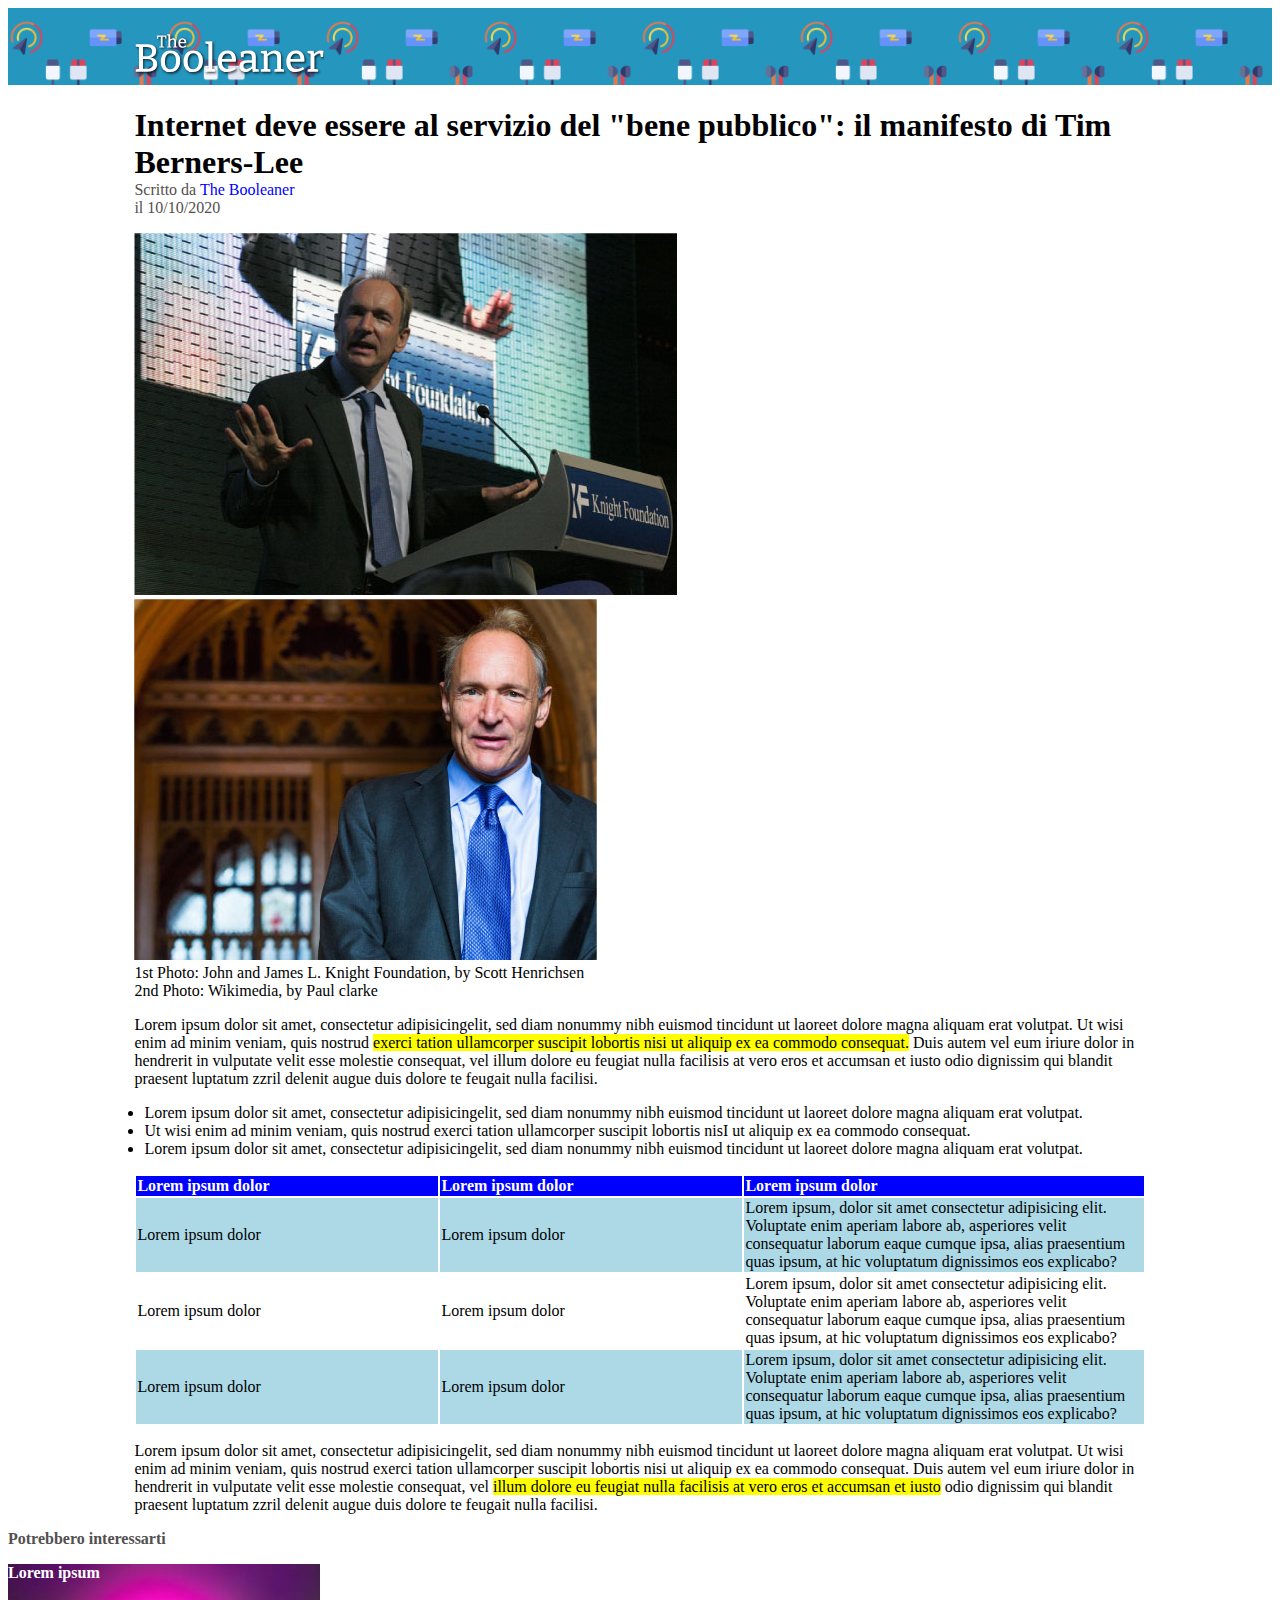
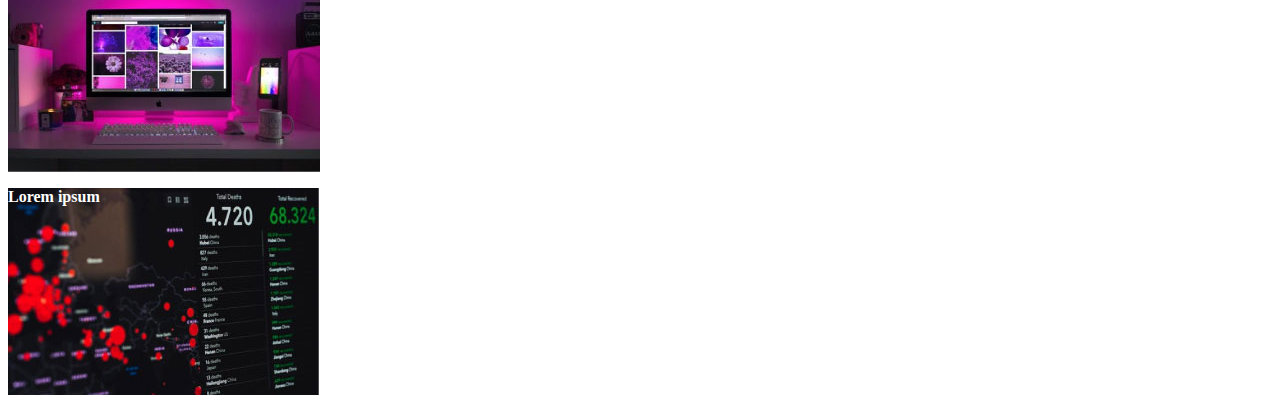
==== bonus/index.html @ f33dfcc4 "add div container to index html and add bonus folder with main part centered in style css" ====
<!DOCTYPE html>
<html lang="en">
<head>
    <meta charset="UTF-8">
    <meta http-equiv="X-UA-Compatible" content="IE=edge">
    <meta name="viewport" content="width=device-width, initial-scale=1.0">
    <link rel="stylesheet" href="./css/style.css">
    <title>The Booleaner</title>
</head>
<body>
    <!-- intestazione -->
    <header>
        <div class="logo-bg">
            <img class="logo-img" src="./img/logo.svg" alt="The Booleaner">
        </div>
    </header>
    <!-- fine intestazione -->
    <!-- parte principale -->
    <main>
        <div class="container">
            <!-- titolo -->
            <div>
                <h1>Internet deve essere al servizio del "bene pubblico": il manifesto di Tim Berners-Lee</h1>
                <div class="subtitle">
                    <span class="sottotitoli">Scritto da</span>
                    <a class="link-autore" href="www.google.it">The Booleaner</a>
                    <br>
                    <span class="sottotitoli data">il 10/10/2020</span>
                </div>
            </div>
            <!-- fine titolo -->
            <!-- immagini -->
            <div>
                <figure class="fig-marg">   
                    <img src="./img/tim-1.jpg" alt="First photo of Tim Berners-Lee">
                    <img src="./img/tim-2.jpg" alt="Second photo of Tim Berners-Lee">
                    <figcaption>1st Photo: John and James L. Knight Foundation, by Scott Henrichsen <br>2nd Photo: Wikimedia, by Paul clarke</figcaption>
                </figure>
            </div>
            <!-- fine immagini -->
            <!-- primo paragrafo -->
            <div>
            <p>Lorem ipsum dolor sit amet, consectetur adipisicingelit, sed diam nonummy nibh euismod tincidunt ut laoreet dolore magna aliquam erat volutpat. Ut wisi enim ad minim veniam, quis nostrud <span class="yellow-bg">exerci tation ullamcorper suscipit lobortis nisi ut aliquip ex ea commodo consequat.</span> Duis autem vel eum iriure dolor in hendrerit in vulputate velit esse molestie consequat, vel illum dolore eu feugiat nulla facilisis at vero eros et accumsan et iusto odio dignissim qui blandit praesent luptatum zzril delenit augue duis dolore te feugait nulla facilisi.</p>
            </div>
            <!-- fine primo paragrafo -->
            <!-- lista -->
            <div>
                <ul class="fig-marg ul-pad">
                    <li>Lorem ipsum dolor sit amet, consectetur adipisicingelit, sed diam nonummy nibh euismod tincidunt ut laoreet dolore magna aliquam erat volutpat.</li>
                    <li>Ut wisi enim ad minim veniam, quis nostrud exerci tation ullamcorper suscipit lobortis nisI ut aliquip ex ea commodo consequat.</li>
                    <li>Lorem ipsum dolor sit amet, consectetur adipisicingelit, sed diam nonummy nibh euismod tincidunt ut laoreet dolore magna aliquam erat volutpat.</li>
                </ul>
            </div>
            <!-- fine lista -->
            <!-- tabella -->
            <div>
                <table>
                    <thead>
                        <tr>
                            <th class="tab">Lorem ipsum dolor</th>
                            <th class="tab">Lorem ipsum dolor</th>
                            <th class="tab">Lorem ipsum dolor</th>
                        </tr>
                    </thead>
                    <tbody>
                        <tr class= "light-blue">
                            <td class="tab">Lorem ipsum dolor</td>
                            <td class="tab">Lorem ipsum dolor</td>
                            <td>Lorem ipsum, dolor sit amet consectetur adipisicing elit. Voluptate enim aperiam labore ab, asperiores velit consequatur laborum eaque cumque ipsa, alias praesentium quas ipsum, at hic voluptatum dignissimos eos explicabo?</td>
                        </tr>
                        <tr class= "acqua">
                            <td class="tab">Lorem ipsum dolor</td>
                            <td class="tab">Lorem ipsum dolor</td>
                            <td>Lorem ipsum, dolor sit amet consectetur adipisicing elit. Voluptate enim aperiam labore ab, asperiores velit consequatur laborum eaque cumque ipsa, alias praesentium quas ipsum, at hic voluptatum dignissimos eos explicabo?</td>
                        </tr>
                        <tr class="light-blue">
                            <td class="tab acqua">Lorem ipsum dolor</td>
                            <td class="tab">Lorem ipsum dolor</td>
                            <td>Lorem ipsum, dolor sit amet consectetur adipisicing elit. Voluptate enim aperiam labore ab, asperiores velit consequatur laborum eaque cumque ipsa, alias praesentium quas ipsum, at hic voluptatum dignissimos eos explicabo?</td>
                        </tr>
                    </tbody>
                </table>
            </div>
            <!-- tabella -->
            <!-- ultimo paragrafo -->
            <div>
                <p>Lorem ipsum dolor sit amet, consectetur adipisicingelit, sed diam nonummy nibh euismod tincidunt ut laoreet dolore magna aliquam erat volutpat. Ut wisi enim ad minim veniam, quis nostrud exerci tation ullamcorper suscipit lobortis nisi ut aliquip ex ea commodo consequat.  Duis autem vel eum iriure dolor in hendrerit in vulputate velit esse molestie consequat, vel <span class="yellow-bg">illum dolore eu feugiat nulla facilisis at vero eros et accumsan et iusto</span> odio dignissim qui blandit praesent luptatum zzril delenit augue duis dolore te feugait nulla facilisi.</p>
            </div>
            <!-- fine ultimo paragrafo -->
        </div>
    </main>
    <!-- fine parte principale -->
    <!-- fine pagina -->
    <footer>
        <p class="first-foot-p">Potrebbero interessarti</p>
        <!-- prima immagine -->
        <div class="foot-img1">
            <p class="foot-p">Lorem ipsum</p>
        </div>
        <!-- fine prima immagine -->
        <!-- seconda immagine -->
        <div class="foot-img2">
        <p class="foot-p">Lorem ipsum</p>
        </div>
        <!-- fine seconda immagine -->
    </footer>
    <!-- fine pagina -->
</body>
</html>
---- bonus/css/style.css ----
.container {
width: 80%;
margin: auto;
}

.logo-bg {
    background-color: #2596be;
    background-image: url("../img/pattern.png");
    background-size: 25%;
    background-repeat: repeat;
    margin-top: 0;
}
.logo-img {
    width: 15%;
    margin-top: 2%;
    margin-left: 10%;
}

h1 {
    margin-bottom: 0;
}
.sottotitoli {
    color: rgb(83, 80, 80);
}
.link-autore {
    text-decoration: none;
    color: blue;
}
.fig-marg {
    margin-left: 0;
}
    
.ul-pad {
    padding-left: 10px;
}
.yellow-bg {
    background-color: yellow;
}
.tab {
    min-width: 300px;
}
th.tab {
    text-align: left;
    color: white;
    background-color: blue;
}
.aqua {
    background-color: aqua;
} 
.light-blue {
    background-color: lightblue;
}
.first-foot-p {
    color: rgb(83, 80, 80);
    font-weight: 900;
}
.foot-img1 {
    background-image: url("../img/monitor.jpg");
    margin-top: 5px;
    width: 312px;
    height: 208px;
}
.foot-p {
    font-weight: 800;
    color: white;
}
.foot-img2 {
    margin-top: 5px;
    background-image: url("../img/graph.jpg");
    width: 311px;
    height: 207px;
}
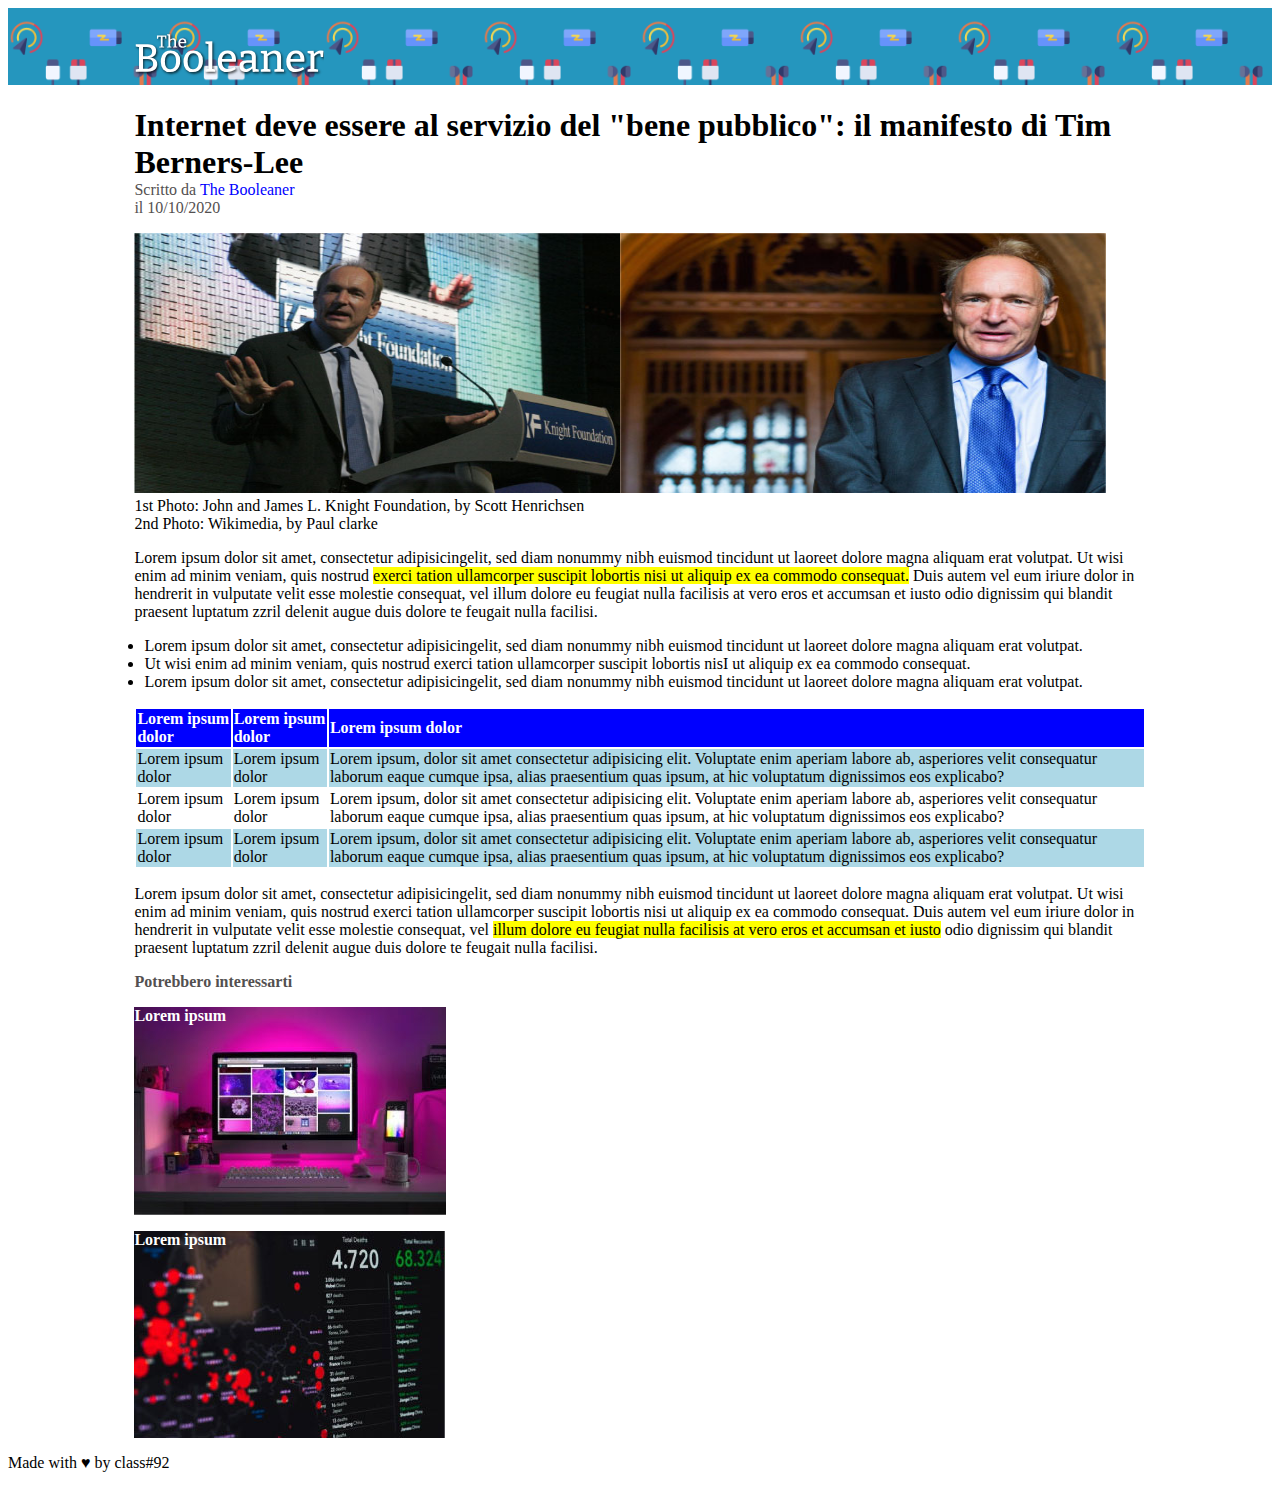
==== commit a640e6f8: "change footer in index html fixed img fig and table in style css bonus folder" ====
--- a/bonus/index.html
+++ b/bonus/index.html
@@ -32,8 +32,8 @@
             <!-- immagini -->
             <div>
                 <figure class="fig-marg">   
-                    <img src="./img/tim-1.jpg" alt="First photo of Tim Berners-Lee">
-                    <img src="./img/tim-2.jpg" alt="Second photo of Tim Berners-Lee">
+                    <img class="fig" src="./img/tim-1.jpg" alt="First photo of Tim Berners-Lee"><!--
+                    --><img class="fig" src="./img/tim-2.jpg" alt="Second photo of Tim Berners-Lee">
                     <figcaption>1st Photo: John and James L. Knight Foundation, by Scott Henrichsen <br>2nd Photo: Wikimedia, by Paul clarke</figcaption>
                 </figure>
             </div>
@@ -87,22 +87,27 @@
                 <p>Lorem ipsum dolor sit amet, consectetur adipisicingelit, sed diam nonummy nibh euismod tincidunt ut laoreet dolore magna aliquam erat volutpat. Ut wisi enim ad minim veniam, quis nostrud exerci tation ullamcorper suscipit lobortis nisi ut aliquip ex ea commodo consequat.  Duis autem vel eum iriure dolor in hendrerit in vulputate velit esse molestie consequat, vel <span class="yellow-bg">illum dolore eu feugiat nulla facilisis at vero eros et accumsan et iusto</span> odio dignissim qui blandit praesent luptatum zzril delenit augue duis dolore te feugait nulla facilisi.</p>
             </div>
             <!-- fine ultimo paragrafo -->
+            <!-- ultime foto -->
+            <div>
+                <p class="first-foot-p">Potrebbero interessarti</p>
+                <!-- prima immagine -->
+                <div class="foot-img1">
+                    <p class="foot-p">Lorem ipsum</p>
+                </div>
+                <!-- fine prima immagine -->
+                <!-- seconda immagine -->
+                <div class="foot-img2">
+                    <p class="foot-p">Lorem ipsum</p>
+                </div>
+                <!-- fine seconda immagine -->
+            </div>
+            <!-- fine ultime foto -->
         </div>
     </main>
     <!-- fine parte principale -->
     <!-- fine pagina -->
     <footer>
-        <p class="first-foot-p">Potrebbero interessarti</p>
-        <!-- prima immagine -->
-        <div class="foot-img1">
-            <p class="foot-p">Lorem ipsum</p>
-        </div>
-        <!-- fine prima immagine -->
-        <!-- seconda immagine -->
-        <div class="foot-img2">
-        <p class="foot-p">Lorem ipsum</p>
-        </div>
-        <!-- fine seconda immagine -->
+        <p>Made with &hearts; by class#92</p>
     </footer>
     <!-- fine pagina -->
 </body>
--- a/bonus/css/style.css
+++ b/bonus/css/style.css
@@ -26,8 +26,14 @@
     text-decoration: none;
     color: blue;
 }
+
+.fig {
+width: calc(100% / 2);
+height: 260px;
+}
 .fig-marg {
     margin-left: 0;
+    size: cover;
 }
     
 .ul-pad {
@@ -37,7 +43,7 @@
     background-color: yellow;
 }
 .tab {
-    min-width: 300px;
+    min-width: calc(100% / 3);
 }
 th.tab {
     text-align: left;
